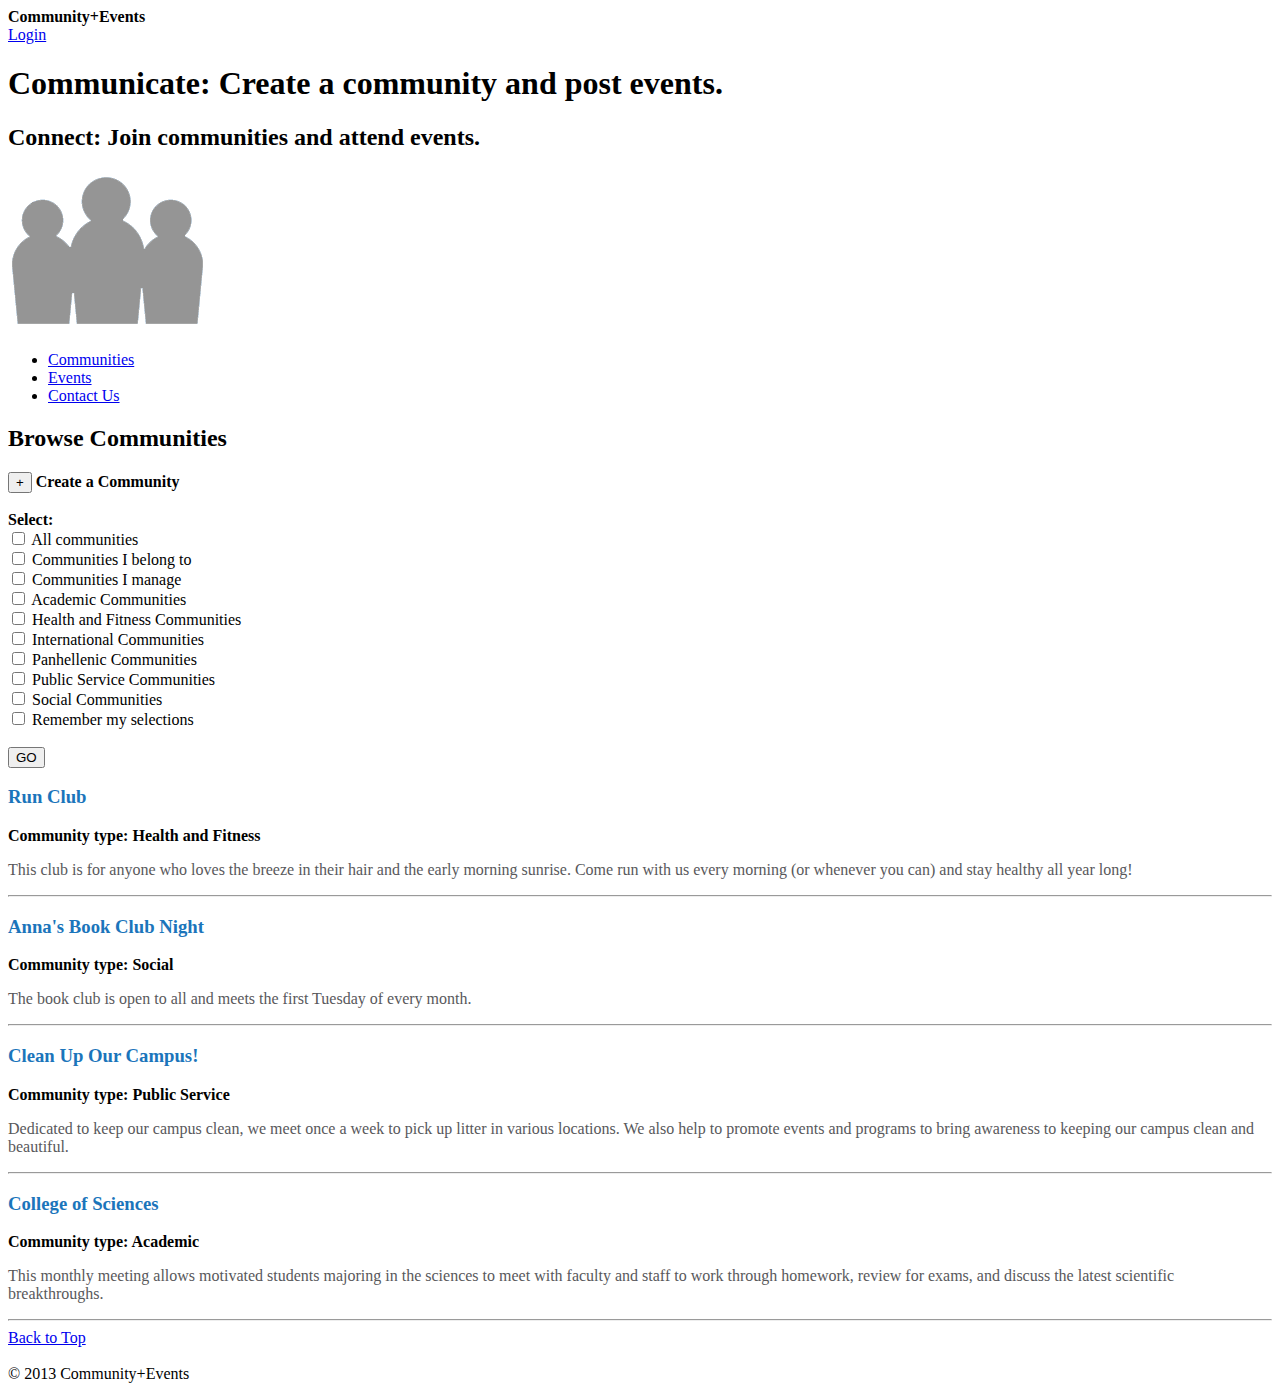
==== Exercises/CSS_2/CSS_2/ex_1/index.html @ c2d2514d "exercises" ====
<!DOCTYPE html>
<html>
    <head>
        <title>Community+Events</title>
        <link href="assets/css/styles.css" rel="stylesheet"/>
    </head>
    
    <body>
        
        <!-- Anchor to the top of the page -->
        <a id="top"></a>
        
        <!-- Site header content goes here -->
        <header>
            <span>Community+Events</span><br/>
            <a href="login.html">Login</a>
            <h1>Communicate: Create a community and post events.</h1>
            <h2>Connect: Join communities and attend events.</h2>
            <img src="assets/img/people.gif" alt="Community+Events logo">
        </header>
        
        <!-- Site navigation goes here -->
        <nav>
            <ul>
                <li><a href="#">Communities</a></li>
                <li><a href="events.html">Events</a></li>
                <li><a href="contact.html">Contact Us</a></li>
            </ul>
        </nav>
        
        <!-- Form to filter through Community data goes here -->
        <section>
            <h2>Browse Communities</h2>
            
            <button type="button">+</button> <span>Create a Community</span><br/><br/>
            
            <form action="" method="post">
                <span>Select:</span><br/>
                <input id="all" type="checkbox"/> <label for="all">All communities</label><br/>
                <input id="subbox-1" type="checkbox"/> <label for="subbox-1">Communities I belong to</label><br/>
                <input id="subbox-2" type="checkbox"/> <label for="subbox-2">Communities I manage</label><br/>
                <input id="subbox-3" type="checkbox"/> <label for="subbox-3">Academic Communities</label><br/>
                <input id="subbox-4" type="checkbox"/> <label for="subbox-4">Health and Fitness Communities</label><br/>
                <input id="subbox-5" type="checkbox"/> <label for="subbox-5">International Communities</label><br/>
                <input id="subbox-6" type="checkbox"/> <label for="subbox-6">Panhellenic Communities</label><br/>
                <input id="subbox-7" type="checkbox"/> <label for="subbox-7">Public Service Communities</label><br/>
                <input id="subbox-8" type="checkbox"/> <label for="subbox-8">Social Communities</label><br/>
                <input id="remember-all" type="checkbox"/> <label for="remember-all">Remember my selections</label><br/><br/>
                
                <button type="submit">GO</button>
            </form>
        </section>
        
        <!-- Community pods contained here -->
        <section>
            
            <div>
                <h3>Run Club</h3>
                <span>Community type: Health and Fitness</span>
                <p>This club is for anyone who loves the breeze in their hair and the early morning sunrise. Come run with us every morning (or whenever you can) and stay healthy all year long!</p>
            </div>
            
            <hr/>
            
            <div>
                <h3>Anna's Book Club Night</h3>
                <span>Community type: Social</span>
                <p>The book club is open to all and meets the first Tuesday of every month.</p>
            </div>
            
            <hr/>
            
            <div>
                <h3>Clean Up Our Campus!</h3>
                <span>Community type: Public Service</span>
                <p>Dedicated to keep our campus clean, we meet once a week to pick up litter in various locations. We also help to promote events and programs to bring awareness to keeping our campus clean and beautiful.</p>
            </div>
            
            <hr/>
            
            <div>
                <h3>College of Sciences</h3>
                <span>Community type: Academic</span>
                <p>This monthly meeting allows motivated students majoring in the sciences to meet with faculty and staff to work through homework, review for exams, and discuss the latest scientific breakthroughs.</p>
            </div>
            
            <hr/>                
        </section>
        
        <!-- Back to Top link -->
        <a href="#top">Back to Top</a><br/><br/>
        
        <!-- Site footer goes here -->
        <footer>
            &copy; 2013 Community+Events  
        </footer>
                      
    </body>    
</html>
---- Exercises/CSS_2/CSS_2/ex_1/assets/css/styles.css ----
h3 {
    color: #1B75BB;    
}

span {
    font-weight: bold;
}

p {
    color: #58585B;
}
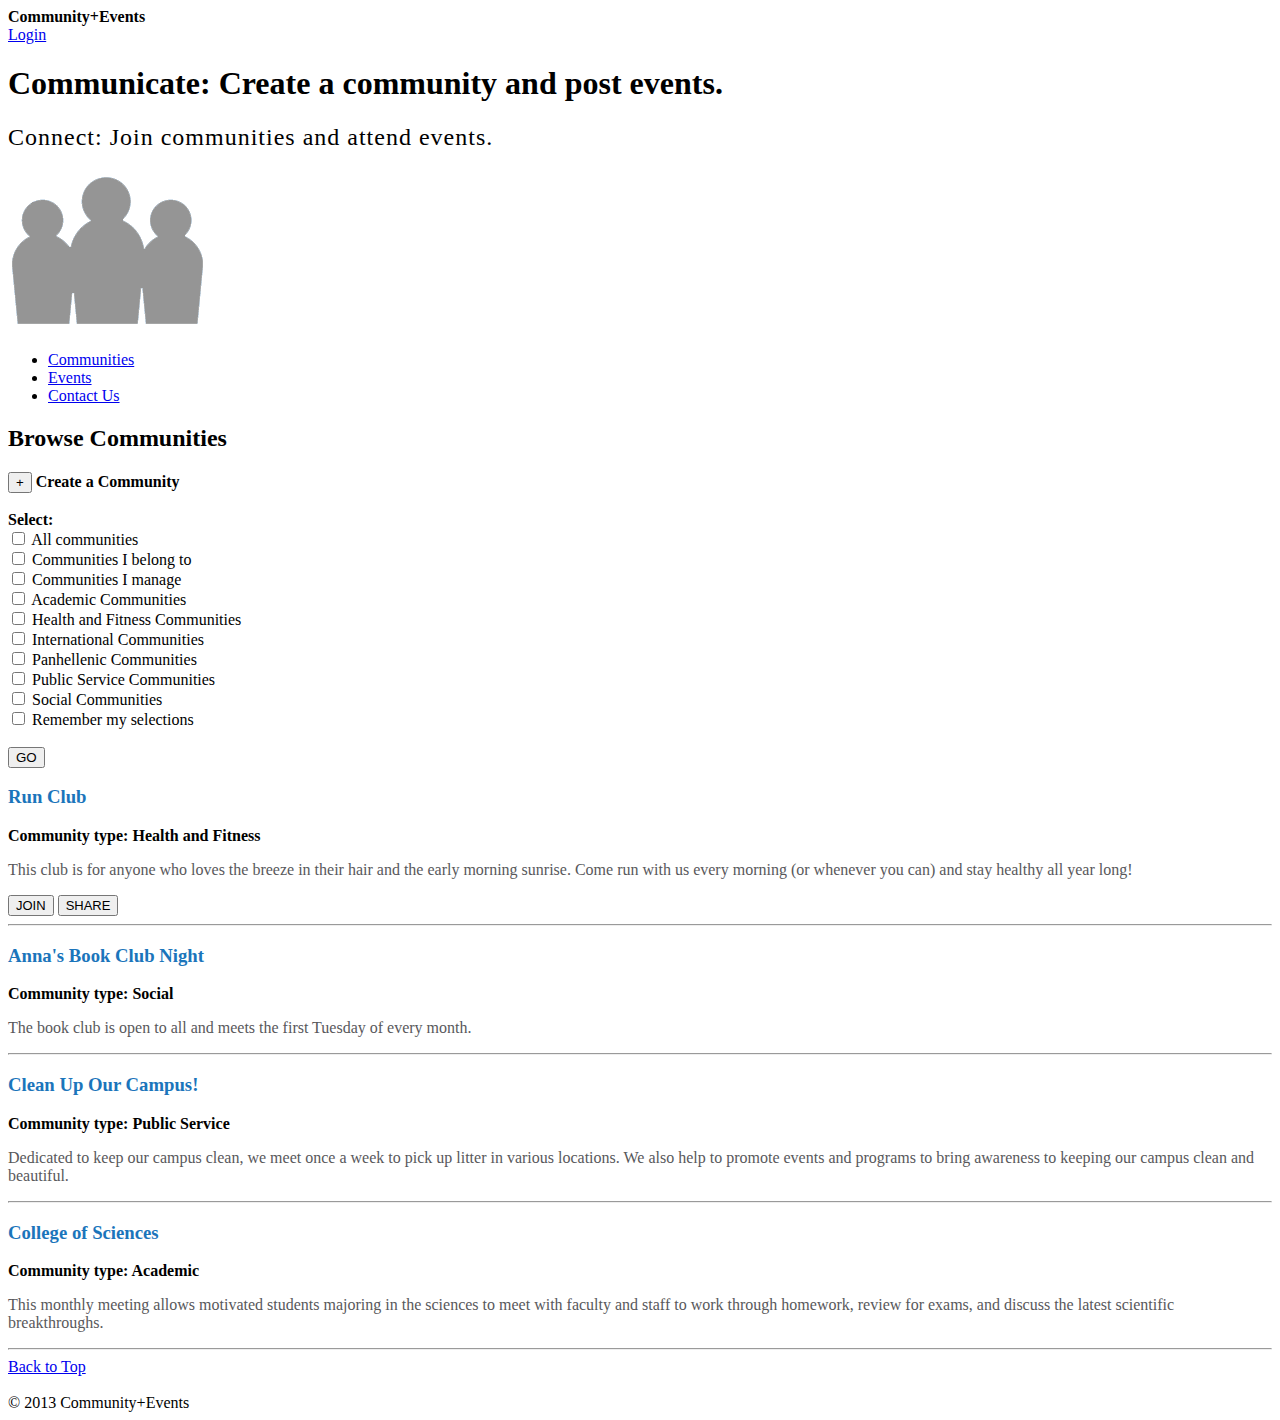
==== commit 3412d702: "2-10-19" ====
--- a/Exercises/CSS_2/CSS_2/ex_1/index.html
+++ b/Exercises/CSS_2/CSS_2/ex_1/index.html
@@ -15,7 +15,7 @@
             <span>Community+Events</span><br/>
             <a href="login.html">Login</a>
             <h1>Communicate: Create a community and post events.</h1>
-            <h2>Connect: Join communities and attend events.</h2>
+           <h2 id="subtitle">Connect: Join communities and attend events.</h2>
             <img src="assets/img/people.gif" alt="Community+Events logo">
         </header>
         
@@ -58,6 +58,9 @@
                 <h3>Run Club</h3>
                 <span>Community type: Health and Fitness</span>
                 <p>This club is for anyone who loves the breeze in their hair and the early morning sunrise. Come run with us every morning (or whenever you can) and stay healthy all year long!</p>
+                <button type="button" class="btn-pod">JOIN</button>
+                <button type="button" class="btn-pod">SHARE</button>
+
             </div>
             
             <hr/>
--- a/Exercises/CSS_2/CSS_2/ex_1/assets/css/styles.css
+++ b/Exercises/CSS_2/CSS_2/ex_1/assets/css/styles.css
@@ -1,3 +1,20 @@
+/* BASE STYLES */
+
+*{
+font-family: "Helvetica Neue", Arial. sans-serif;
+}
+
+/* POD STYLES */
+.btn-pod {
+    font-size: 13px;
+}
+
+#subtitle {
+  font-weight: 200;
+  letter-spacing: 1px;
+}
+
+
 h3 {
     color: #1B75BB;    
 }
@@ -8,4 +25,4 @@
 
 p {
     color: #58585B;
-}+}
